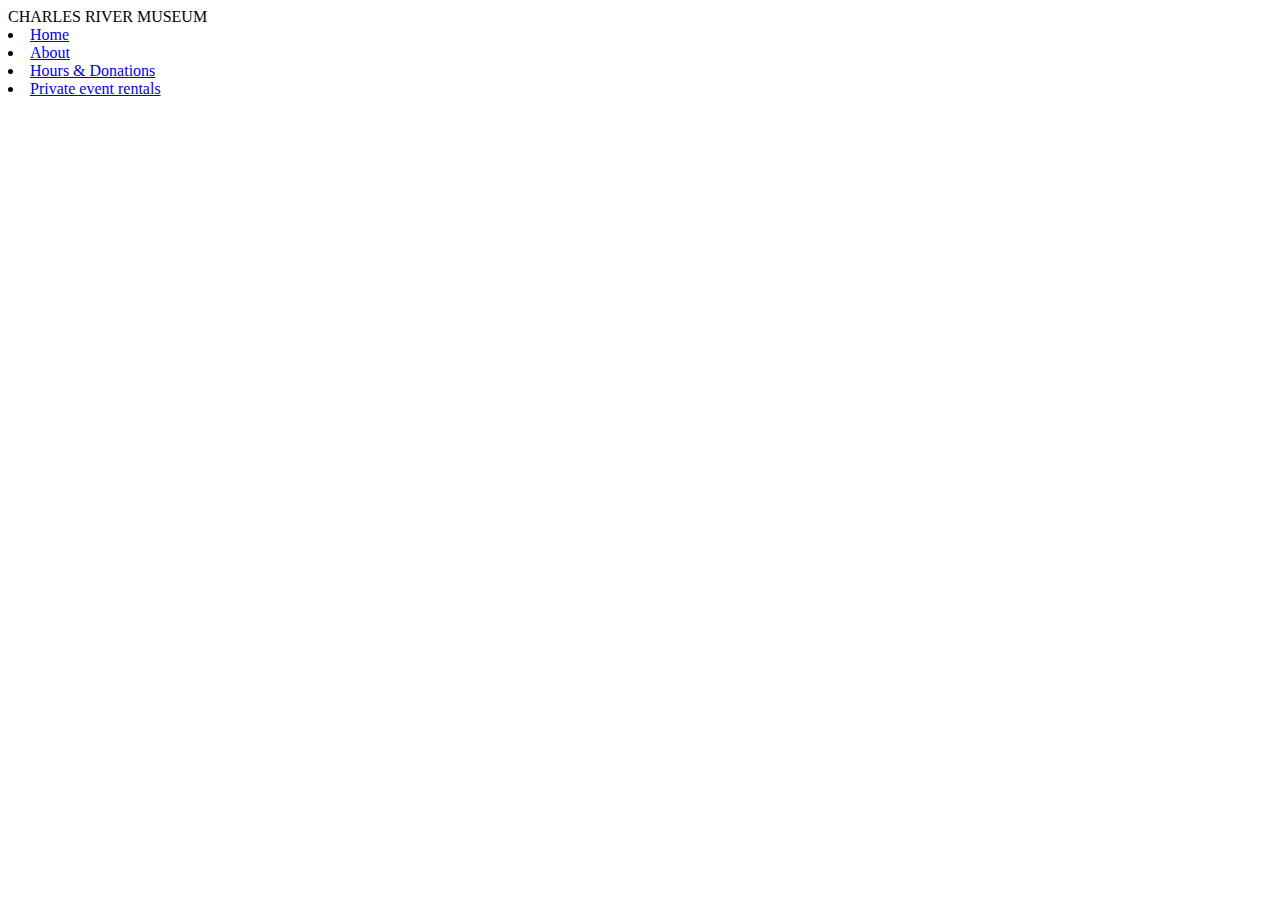
==== activities.html @ 3fd436d1 "Update and rename tickets.html to activities.html" ====
<html lang="en">
  <head>
    <meta charset="UTF-8">
    <meta name="viewport" content="width=device-width, initial-scale=1.0">
    <link rel="stylesheet" href="style.css" />
  </head>
  <body>
    <!--Links for navigation bar-->
    <div class="name">CHARLES RIVER MUSEUM </div>
      <li><a class="link" href="index.html"> Home</a></li>
      <li><a class="link" href="about.html"> About</a></li>
      <li><a class="link" href="time.html"> Hours & Donations</a></li>
      <li><a class="link" href="rentals.html"> Private event rentals</a></li>
 
    
    <!--Pictures-->
    <div class="activitypics">
      <img src="">
    </div>
    
  </body>
</html>
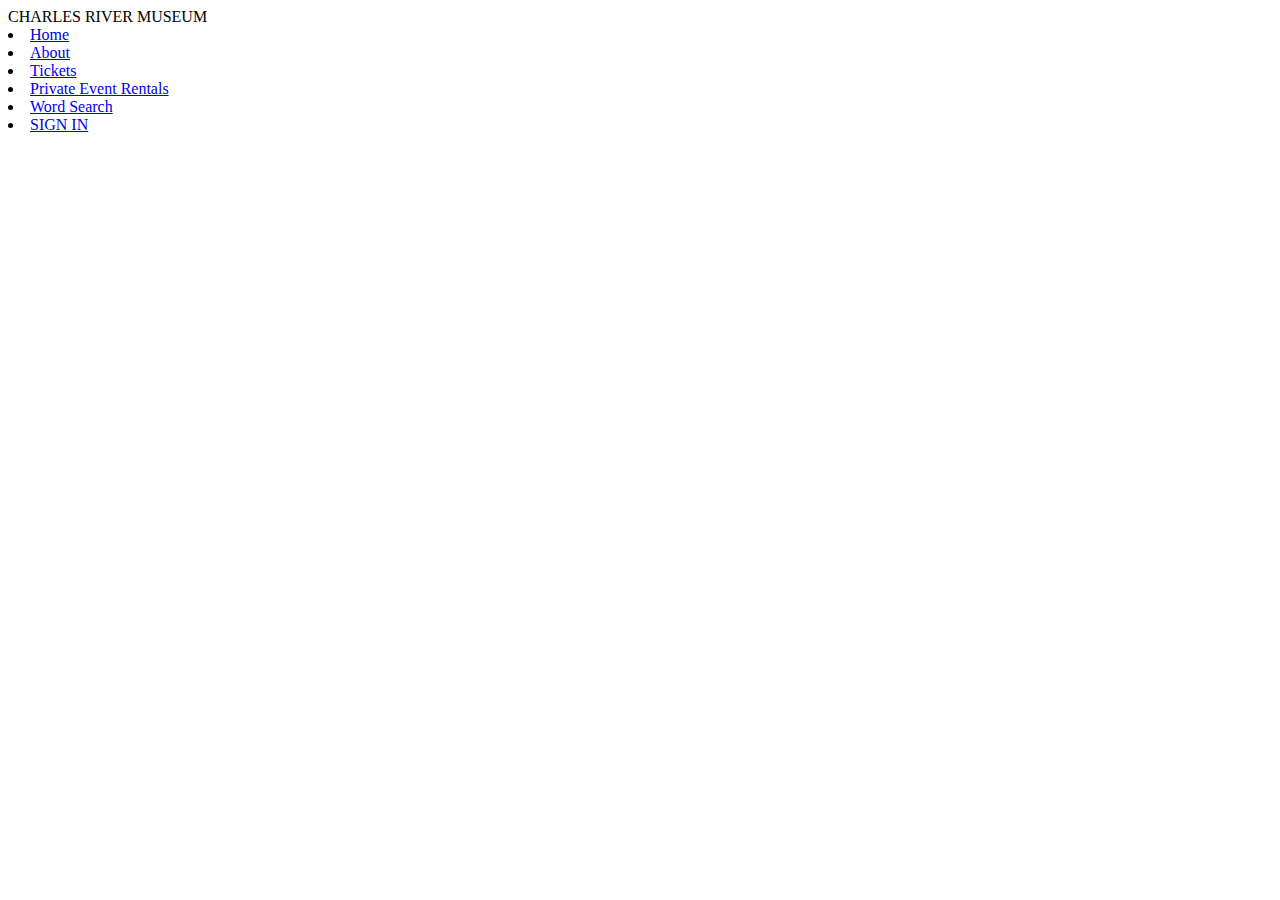
==== commit ce4104b8: "Update activities.html" ====
--- a/activities.html
+++ b/activities.html
@@ -7,10 +7,12 @@
   <body>
     <!--Links for navigation bar-->
     <div class="name">CHARLES RIVER MUSEUM </div>
-      <li><a class="link" href="index.html"> Home</a></li>
-      <li><a class="link" href="about.html"> About</a></li>
-      <li><a class="link" href="time.html"> Hours & Donations</a></li>
-      <li><a class="link" href="rentals.html"> Private event rentals</a></li>
+      <li><a class="links" href="index.html"> Home</a></li>
+      <li><a class="links" href="about.html"> About</a></li>
+      <li><a class="links" href="https://www.tickettailor.com/events/charlesrivermuseum/830937/"> Tickets</a></li>
+      <li><a class="links" href="https://www.charlesrivermuseum.org/weddings#anchor-weddingform"> Private Event Rentals</a></li>
+      <li><a class="links" href="https://thewordsearch.com/puzzle/5042102/charles-river-museum/"> Word Search</a></li>
+      <li><a class="links" href="https://www.charlesrivermuseum.org/account/login#"> SIGN IN</a></li>
  
     
     <!--Pictures-->
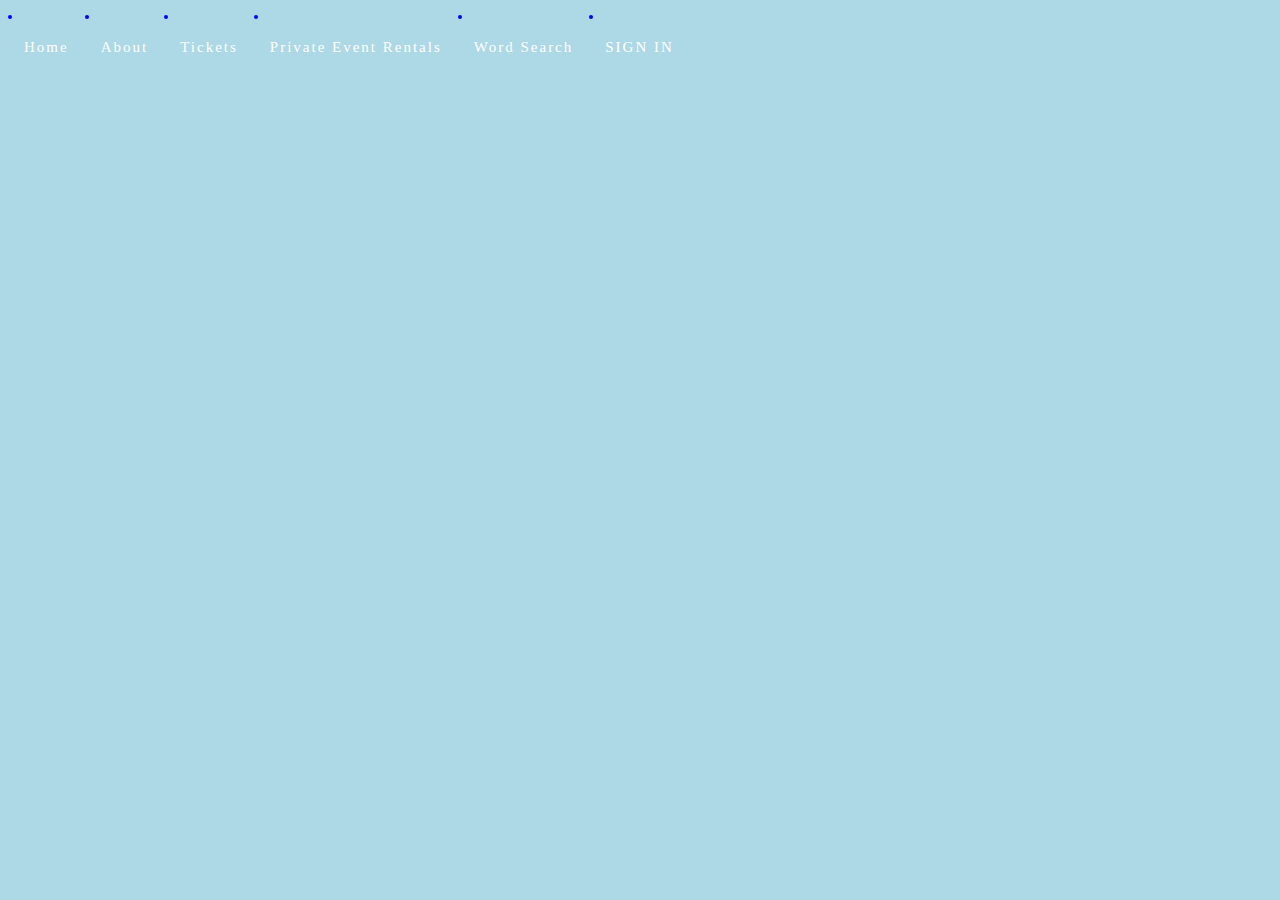
==== commit df65e957: "Update activities.html" ====
--- a/activities.html
+++ b/activities.html
@@ -1,18 +1,26 @@
-<html lang="en">
+<html lang="en"
+      lang="fr"
+      lang="es"
+      lang="hi">
+
   <head>
     <meta charset="UTF-8">
     <meta name="viewport" content="width=device-width, initial-scale=1.0">
     <link rel="stylesheet" href="style.css" />
   </head>
   <body>
+    <span lang="fr"></span>
+    <span lang="es"></span>
+    <span lang="hi"></span>
+    
     <!--Links for navigation bar-->
-    <div class="name">CHARLES RIVER MUSEUM </div>
-      <li><a class="links" href="index.html"> Home</a></li>
-      <li><a class="links" href="about.html"> About</a></li>
-      <li><a class="links" href="https://www.tickettailor.com/events/charlesrivermuseum/830937/"> Tickets</a></li>
-      <li><a class="links" href="https://www.charlesrivermuseum.org/weddings#anchor-weddingform"> Private Event Rentals</a></li>
-      <li><a class="links" href="https://thewordsearch.com/puzzle/5042102/charles-river-museum/"> Word Search</a></li>
-      <li><a class="links" href="https://www.charlesrivermuseum.org/account/login#"> SIGN IN</a></li>
+      <li><a href="index.html"> Home</a></li>
+      <li><a href="https://www.charlesrivermuseum.org/about-us"> About</a></li>
+      <li><a href="https://www.tickettailor.com/events/charlesrivermuseum/830937/"> Tickets</a></li>
+      <li><a href="https://www.charlesrivermuseum.org/weddings#anchor-weddingform"> Private Event Rentals</a></li>
+      <li><a href="https://thewordsearch.com/puzzle/5042102/charles-river-museum/"> Word Search</a></li>
+      <li><a href="activities.html> Activities</a></li>
+      <li><a href="https://www.charlesrivermuseum.org/account/login#"> SIGN IN</a></li>
  
     
     <!--Pictures-->
--- a/style.css
+++ b/style.css
@@ -0,0 +1,36 @@
+body{
+    background: lightblue;
+    color: blue;
+    font-family: 'Grandstander', cursive;
+    font-size: 15px;
+    letter-spacing: 2px;
+}
+
+/*Navigation bar*/
+ul {
+  list-style-type: none;
+  margin: 0;
+  padding: 0;
+  overflow: hidden;
+  background-color: black;
+}
+
+li {
+  float: left;
+}
+
+li a {
+  display: block;
+  color: white;
+  text-align: center;
+  padding: 14px 16px;
+  text-decoration: none;
+}
+
+li a:hover {
+  background-color: lightblue;
+}
+
+.active {
+  background-color: #FF8C00;
+}
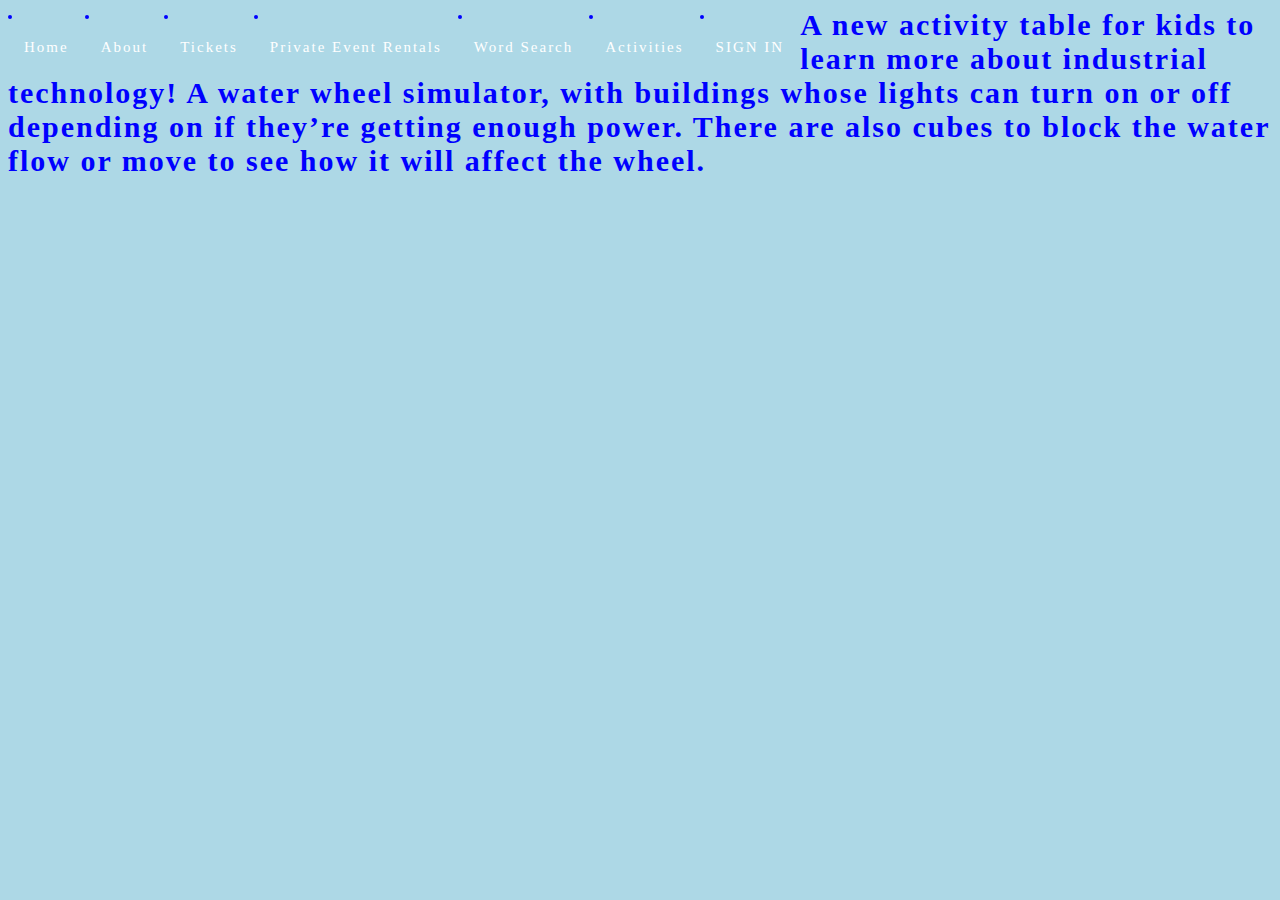
==== commit a01272a7: "Update activities.html" ====
--- a/activities.html
+++ b/activities.html
@@ -19,9 +19,9 @@
       <li><a href="https://www.tickettailor.com/events/charlesrivermuseum/830937/"> Tickets</a></li>
       <li><a href="https://www.charlesrivermuseum.org/weddings#anchor-weddingform"> Private Event Rentals</a></li>
       <li><a href="https://thewordsearch.com/puzzle/5042102/charles-river-museum/"> Word Search</a></li>
-      <li><a href="activities.html> Activities</a></li>
+      <li><a href="activities.html"> Activities</a></li>
       <li><a href="https://www.charlesrivermuseum.org/account/login#"> SIGN IN</a></li>
- 
+ <h1> A new activity table for kids to learn more about industrial technology! A water wheel simulator, with buildings whose lights can turn on or off depending on if they’re getting enough power. There are also cubes to block the water flow or move to see how it will affect the wheel.</h1>
     
     <!--Pictures-->
     <div class="activitypics">
